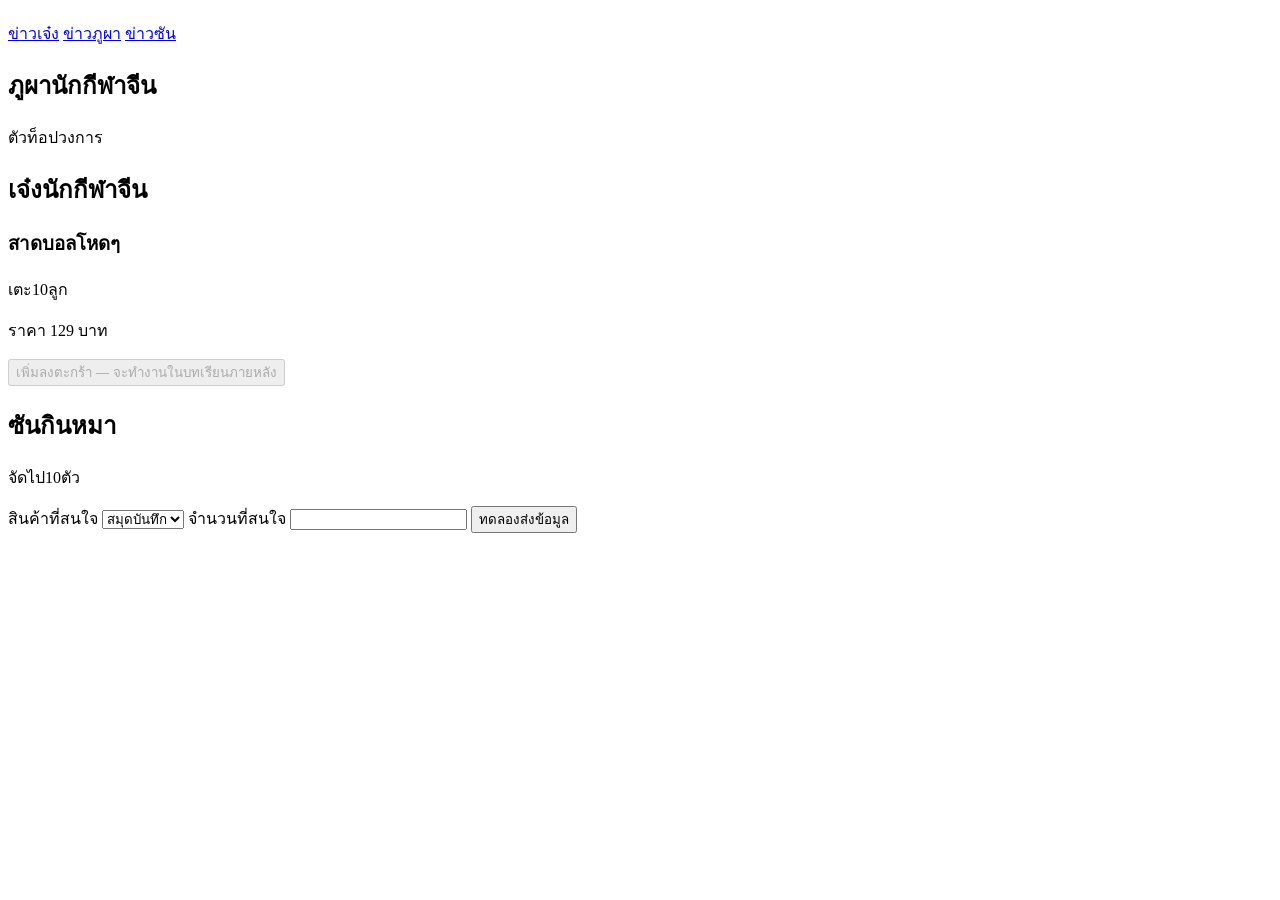
==== web/static/week2/index.html @ c1379667 "week2MD" ====
<!doctype html>
<html lang="th">
  <head>
    <meta charset="utf-8" />
    <meta name="viewport" content="width=device-width, initial-scale=1" />
    <title>ชมรมข่าวซิ่ง มทร.อีสาน</title>
  </head>
  <body>
    <header>
      <h1></h1>
      <nav aria-label="เมนูหลัก">
        <a href="#catalog">ข่าวเจ๋ง</a>
        <a href="#cart">ข่าวภูผา</a>
        <a href="#cart-title">ข่าวซัน</a>
      </nav>
    </header>

    <main>
      <section aria-labelledby="welcome-title">
        <h2 id="welcome-title">ภูผานักกีฬาจีน</h2>
        <p>ตัวท็อปวงการ</p>
      </section>

      <section id="catalog" aria-labelledby="catalog-title">
        <h2 id="catalog-title">เจ๋งนักกีฬาจีน</h2>
        <article aria-labelledby="notebook-title">
          <h3 id="notebook-title">สาดบอลโหดๆ</h3>
          <p>เตะ10ลูก</p>
          <p>ราคา <data value="129">129 บาท</data></p>
          <button type="button" disabled>เพิ่มลงตะกร้า — จะทำงานในบทเรียนภายหลัง</button>
        </article>
      </section>

      <section id="cart" aria-labelledby="cart-title">
        <h2 id="cart-title">ซันกินหมา</h2>
        <p>จัดไป10ตัว</p>
      </section>

       <form method="get">
                <label for="product">สินค้าที่สนใจ</label>
                <select id="product" name="product">
                    <option value="notebook">สมุดบันทึก</option>
                </select>
                <label for="quantity">จำนวนที่สนใจ</label>
                <input type="number" id="quantity" name="quantity" min="1" required>


                <button type="submit">ทดลองส่งข้อมูล</button>
            </form>


    </main>

    <footer>
      <p></p>
    </footer>
  </body>
</html>
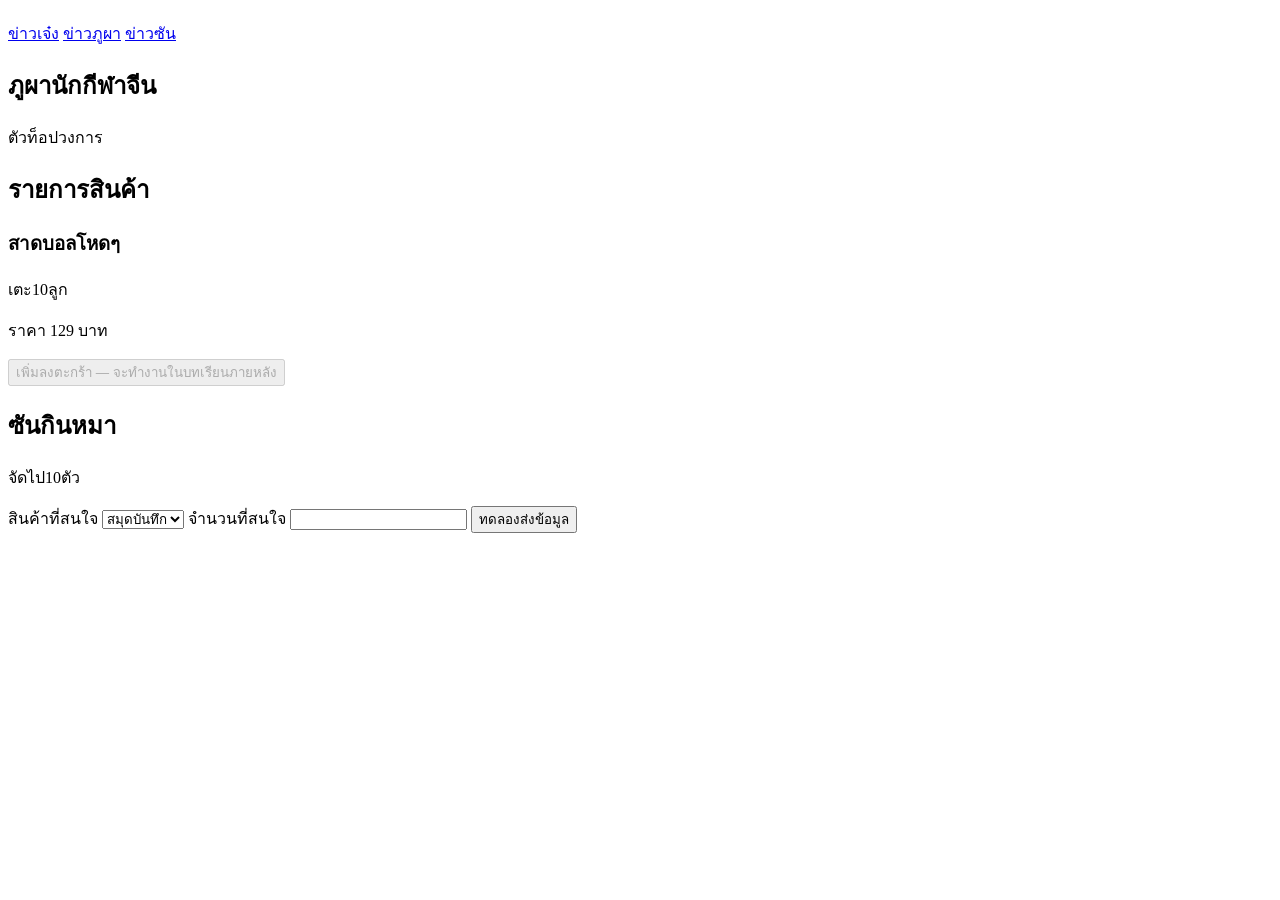
==== commit 92212648: "week2ทำผิด" ====
--- a/web/static/week2/index.html
+++ b/web/static/week2/index.html
@@ -1,58 +1,61 @@
 <!doctype html>
 <html lang="th">
-  <head>
-    <meta charset="utf-8" />
-    <meta name="viewport" content="width=device-width, initial-scale=1" />
-    <title>ชมรมข่าวซิ่ง มทร.อีสาน</title>
-  </head>
-  <body>
-    <header>
-      <h1></h1>
-      <nav aria-label="เมนูหลัก">
-        <a href="#catalog">ข่าวเจ๋ง</a>
-        <a href="#cart">ข่าวภูผา</a>
-        <a href="#cart-title">ข่าวซัน</a>
-      </nav>
-    </header>
 
-    <main>
-      <section aria-labelledby="welcome-title">
-        <h2 id="welcome-title">ภูผานักกีฬาจีน</h2>
-        <p>ตัวท็อปวงการ</p>
-      </section>
+<head>
+  <meta charset="utf-8" />
+  <meta name="viewport" content="width=device-width, initial-scale=1" />
+  <title>ชมรมข่าวซิ่ง มทร.อีสาน</title>
+</head>
 
-      <section id="catalog" aria-labelledby="catalog-title">
-        <h2 id="catalog-title">เจ๋งนักกีฬาจีน</h2>
-        <article aria-labelledby="notebook-title">
-          <h3 id="notebook-title">สาดบอลโหดๆ</h3>
-          <p>เตะ10ลูก</p>
-          <p>ราคา <data value="129">129 บาท</data></p>
-          <button type="button" disabled>เพิ่มลงตะกร้า — จะทำงานในบทเรียนภายหลัง</button>
-        </article>
-      </section>
+<body>
+  <header>
+    <h1></h1>
+    <nav aria-label="เมนูหลัก">
+      <a href="#catalog">ข่าวเจ๋ง</a>
+      <a href="#cart">ข่าวภูผา</a>
+      <a href="#cart-title">ข่าวซัน</a>
+    </nav>
+  </header>
 
-      <section id="cart" aria-labelledby="cart-title">
-        <h2 id="cart-title">ซันกินหมา</h2>
-        <p>จัดไป10ตัว</p>
-      </section>
+  <main>
+    <section aria-labelledby="welcome-title">
+      <h2 id="welcome-title">ภูผานักกีฬาจีน</h2>
+      <p>ตัวท็อปวงการ</p>
+    </section>
 
-       <form method="get">
-                <label for="product">สินค้าที่สนใจ</label>
-                <select id="product" name="product">
-                    <option value="notebook">สมุดบันทึก</option>
-                </select>
-                <label for="quantity">จำนวนที่สนใจ</label>
-                <input type="number" id="quantity" name="quantity" min="1" required>
+    <section id="catalog" aria-labelledby="catalog-title">
+      <h2 id="catalog-title">รายการสินค้า</h2>
+      <article aria-labelledby="notebook-title">
+        <h3 id="notebook-title">สาดบอลโหดๆ</h3>
+        <p>เตะ10ลูก</p>
+        <p>ราคา <data value="129">129 บาท</data></p>
+        <button type="button" disabled>เพิ่มลงตะกร้า — จะทำงานในบทเรียนภายหลัง</button>
+      </article>
+    </section>
+
+    <section id="cart" aria-labelledby="cart-title">
+      <h2 id="cart-title">ซันกินหมา</h2>
+      <p>จัดไป10ตัว</p>
+    </section>
+
+    <form method="get">
+      <label for="product">สินค้าที่สนใจ</label>
+      <select id="product" name="productId">
+        <option value="notebook">สมุดบันทึก</option>
+      </select>
+      <label for="quantity">จำนวนที่สนใจ</label>
+      <input type="number" id="quantity" name="quantity" min="1" required>
 
 
-                <button type="submit">ทดลองส่งข้อมูล</button>
-            </form>
+      <button type="submit">ทดลองส่งข้อมูล</button>
+    </form>
 
 
-    </main>
+  </main>
 
-    <footer>
-      <p></p>
-    </footer>
-  </body>
-</html>
+  <footer>
+    <p></p>
+  </footer>
+</body>
+
+</html>
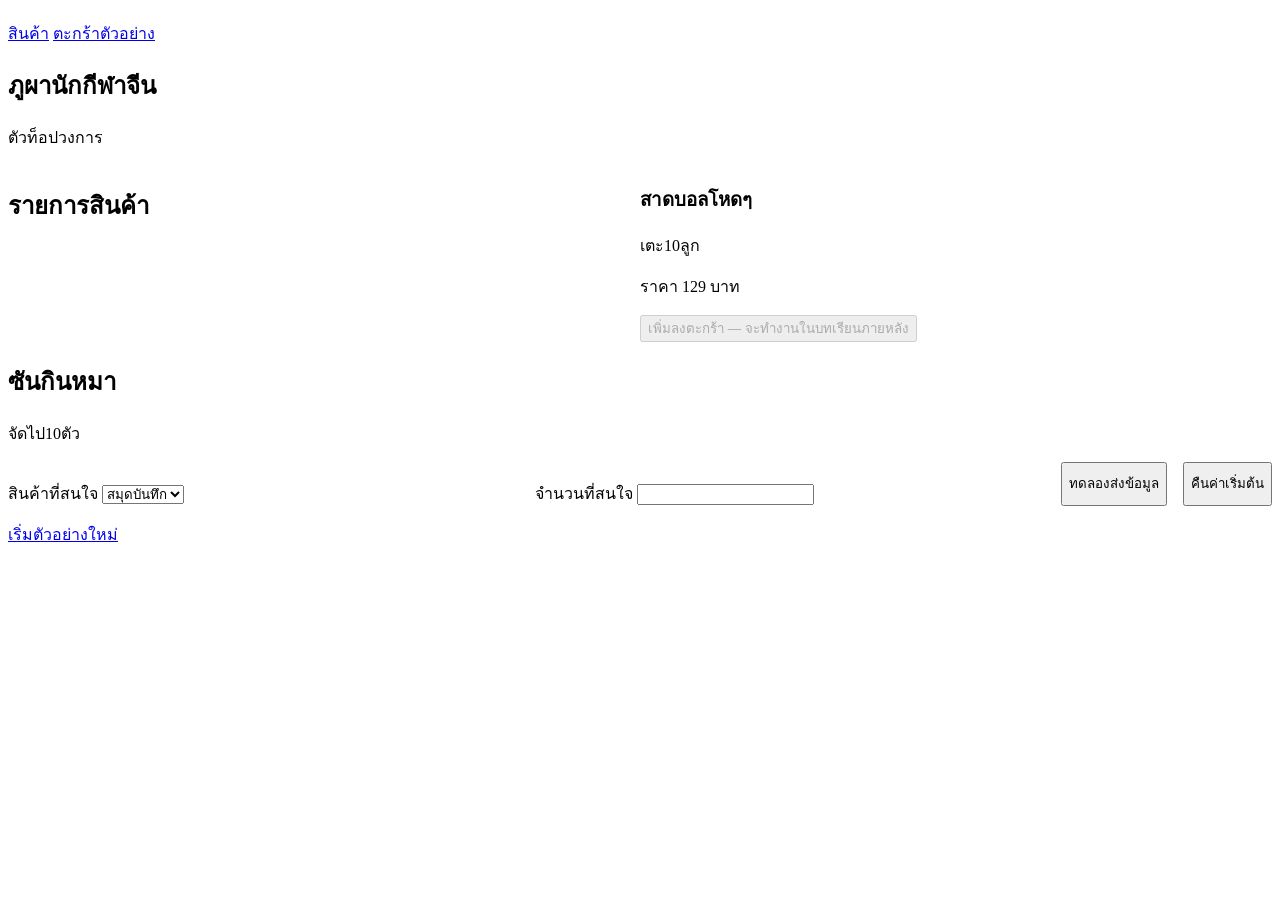
==== commit 53eefaee: "week 3" ====
--- a/web/static/week2/index.html
+++ b/web/static/week2/index.html
@@ -5,15 +5,15 @@
   <meta charset="utf-8" />
   <meta name="viewport" content="width=device-width, initial-scale=1" />
   <title>ชมรมข่าวซิ่ง มทร.อีสาน</title>
+  <link rel="stylesheet" href="styles.css" />
 </head>
 
 <body>
   <header>
     <h1></h1>
     <nav aria-label="เมนูหลัก">
-      <a href="#catalog">ข่าวเจ๋ง</a>
-      <a href="#cart">ข่าวภูผา</a>
-      <a href="#cart-title">ข่าวซัน</a>
+      <a href="#catalog">สินค้า</a>
+      <a href="#cart">ตะกร้าตัวอย่าง</a>
     </nav>
   </header>
 
@@ -38,23 +38,25 @@
       <p>จัดไป10ตัว</p>
     </section>
 
-    <form method="get">
-      <label for="product">สินค้าที่สนใจ</label>
-      <select id="product" name="productId">
-        <option value="notebook">สมุดบันทึก</option>
-      </select>
-      <label for="quantity">จำนวนที่สนใจ</label>
-      <input type="number" id="quantity" name="quantity" min="1" required>
-
-
+    <form class="interest-form">
+      <div class="field">
+        <label for="product">สินค้าที่สนใจ</label>
+        <select id="product" name="productId">
+          <option value="notebook">สมุดบันทึก</option>
+        </select>
+      </div>
+      <div class="field">
+        <label for="quantity">จำนวนที่สนใจ</label>
+        <input type="number" id="quantity" name="quantity" min="1" required>
+      </div>
       <button type="submit">ทดลองส่งข้อมูล</button>
+      <button type="reset">คืนค่าเริ่มต้น</button>
     </form>
-
 
   </main>
 
   <footer>
-    <p></p>
+    <p><a href="index.html">เริ่มตัวอย่างใหม่</a></p>
   </footer>
 </body>
 
--- a/web/static/week2/styles.css
+++ b/web/static/week2/styles.css
@@ -0,0 +1,28 @@
+button:focus-visible,
+input:focus-visible,
+select:focus-visible,
+a:focus-visible {
+    outline: 3px solid #2563eb;
+    outline-offset: 2px;
+}
+
+.interest-form {
+  display: flex;
+  align-items: flex-end;
+  flex-wrap: wrap;
+  gap: 1rem;
+}
+
+.interest-form .field {
+  flex: 1 1 12rem;
+  min-width: 0;
+}
+
+.interest-form button {
+  min-height: 2.75rem;
+}
+
+#catalog{
+    display: grid;
+    grid-template-columns: repeat(2, 1fr);
+}
